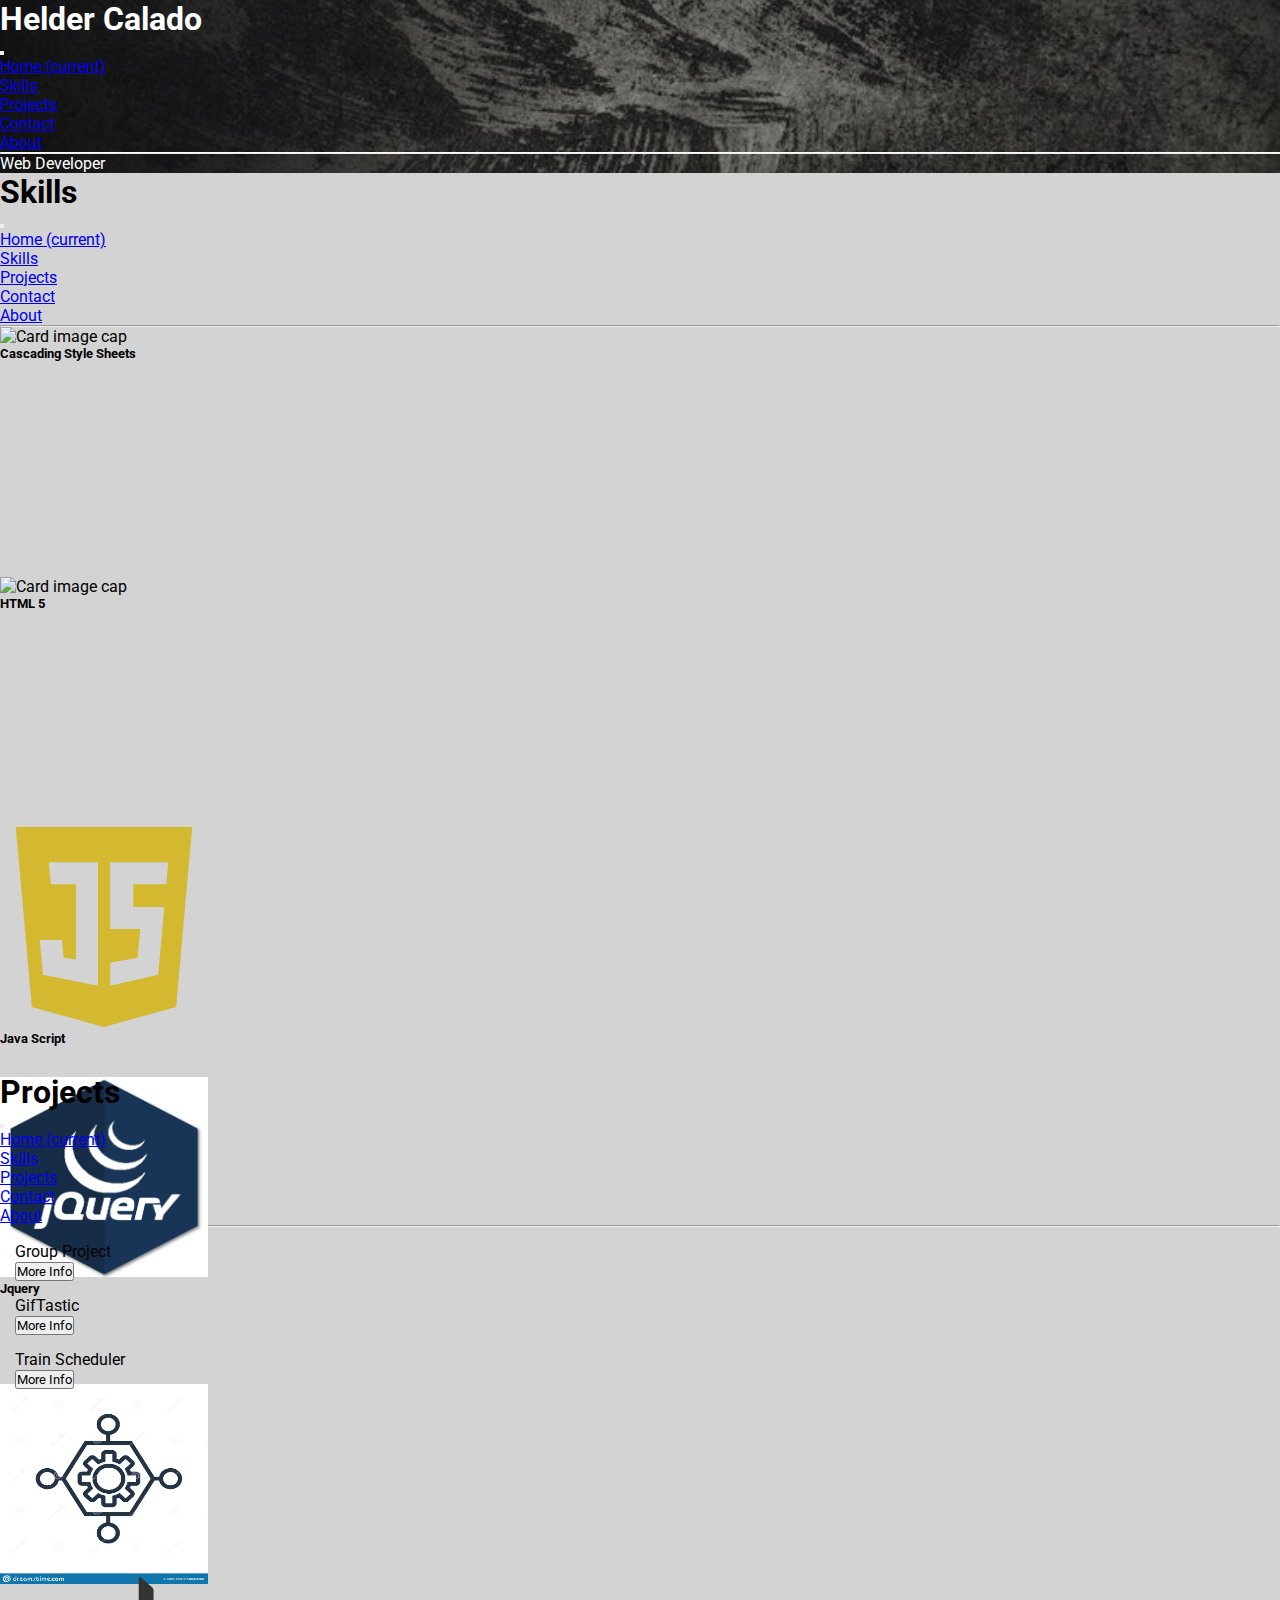
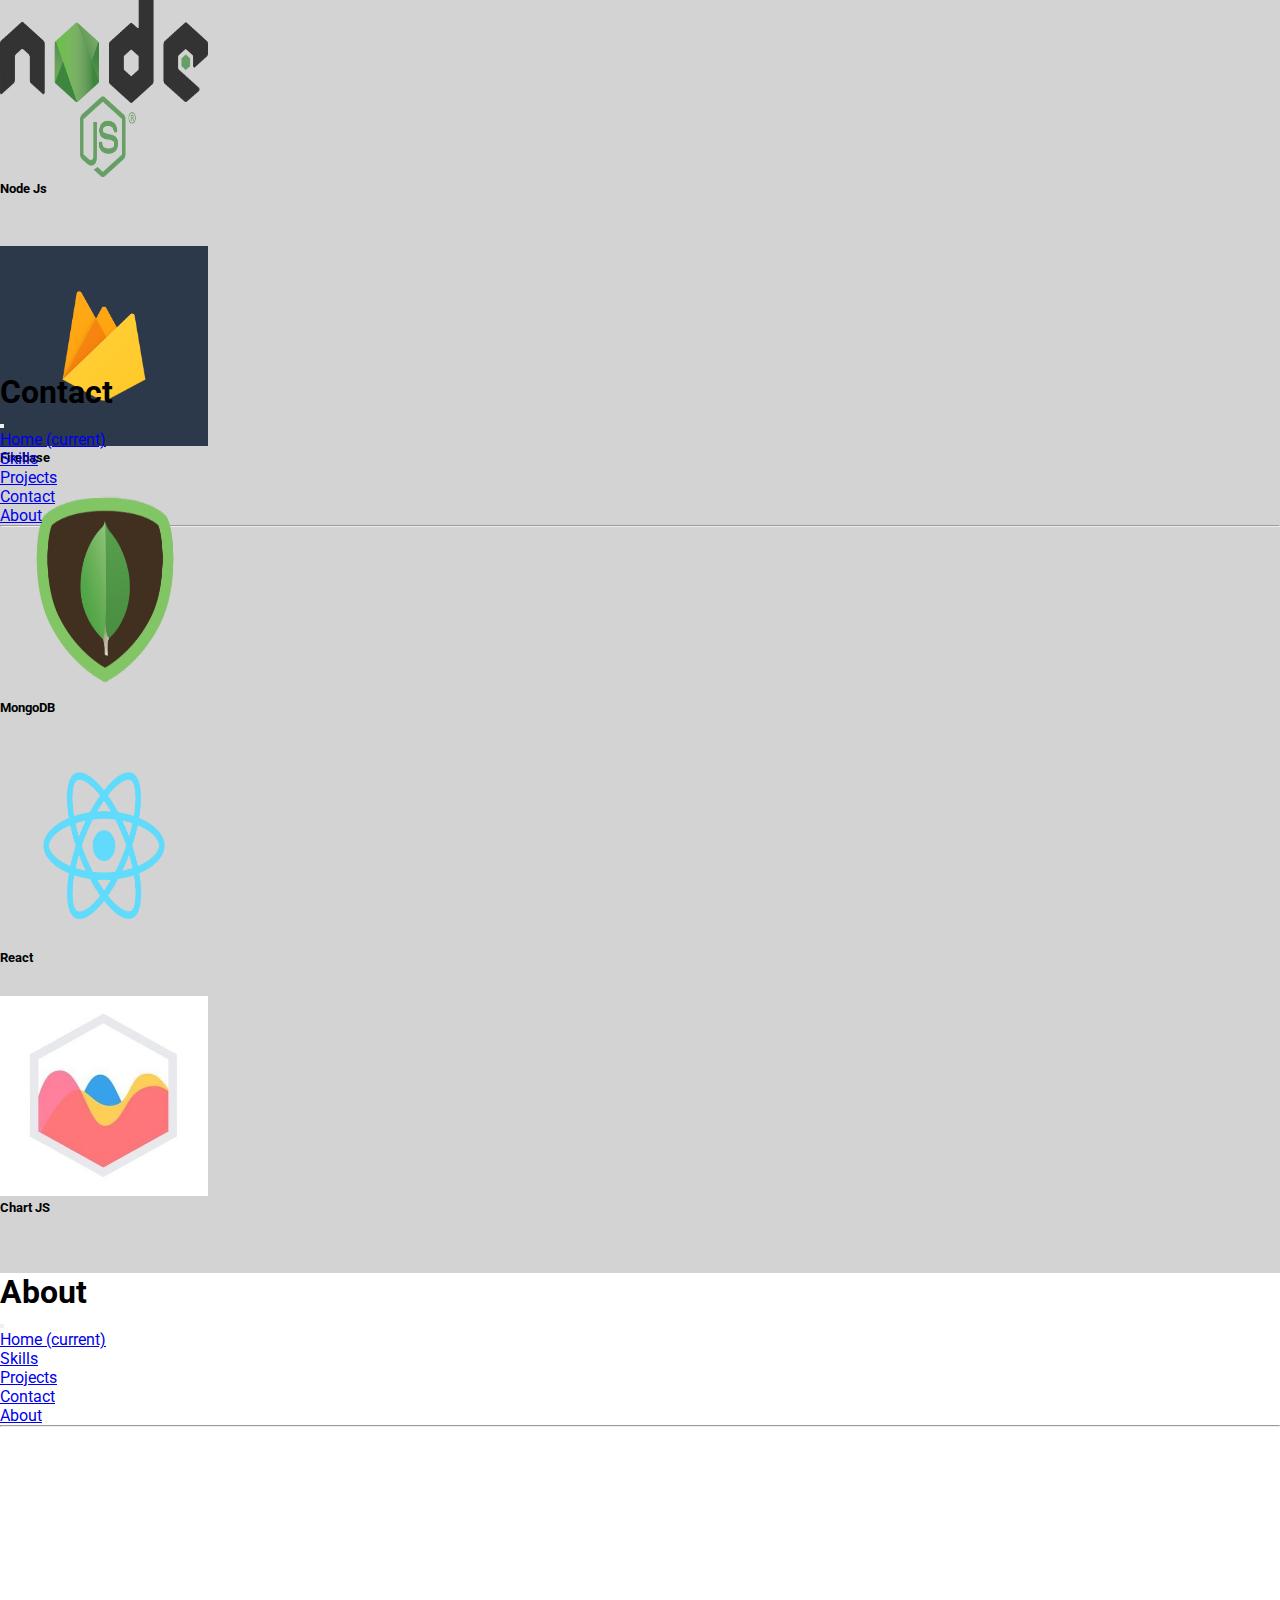
==== index.html @ 22f16038 "added the code and files" ====
<!DOCTYPE html>
<html lang="en">

<head>
    <meta charset="UTF-8">
    <meta name="viewport" content="width=device-width, initial-scale=1.0">
    <meta http-equiv="X-UA-Compatible" content="ie=edge">
    <link rel="stylesheet" href="https://stackpath.bootstrapcdn.com/bootstrap/4.1.3/css/bootstrap.min.css" integrity="sha384-MCw98/SFnGE8fJT3GXwEOngsV7Zt27NXFoaoApmYm81iuXoPkFOJwJ8ERdknLPMO"
        crossorigin="anonymous">
        <script
        src="https://code.jquery.com/jquery-3.3.1.js"
        integrity="sha256-2Kok7MbOyxpgUVvAk/HJ2jigOSYS2auK4Pfzbm7uH60="
        crossorigin="anonymous"></script>
    <script src="https://cdnjs.cloudflare.com/ajax/libs/popper.js/1.14.3/umd/popper.min.js" integrity="sha384-ZMP7rVo3mIykV+2+9J3UJ46jBk0WLaUAdn689aCwoqbBJiSnjAK/l8WvCWPIPm49"
        crossorigin="anonymous"></script>
    <script src="https://stackpath.bootstrapcdn.com/bootstrap/4.1.3/js/bootstrap.min.js" integrity="sha384-ChfqqxuZUCnJSK3+MXmPNIyE6ZbWh2IMqE241rYiqJxyMiZ6OW/JmZQ5stwEULTy"
        crossorigin="anonymous"></script>
    <link rel="stylesheet" href="https://use.fontawesome.com/releases/v5.5.0/css/all.css" integrity="sha384-B4dIYHKNBt8Bc12p+WXckhzcICo0wtJAoU8YZTY5qE0Id1GSseTk6S+L3BlXeVIU"
        crossorigin="anonymous">
    <link rel="stylesheet" href="./assets/style/style.css">
    <link rel="stylesheet" href="./assets/style/train.css">
    <script src="./assets/script/flip.js"></script>
    <script src="./assets/script/jQuery.WCircleMenu.js"></script>

    <title>Portfolio</title>
</head>

<body>
    <div class="container-fluid">
        <div class="page" id="main">
            <div class="jumbotron-fluid">
                <div class="row">

                    <div class="col-md-6 ">
                        <h1 class="">Helder Calado</h1>
                    </div>
                    <div class="col-md-6">
                        <nav class="navbar-fluid navbar-expand-lg navbar-dark bg-transparent">

                            <button class="navbar-toggler" type="button" data-toggle="collapse" data-target="#navbarSupportedContent"
                                aria-controls="navbarSupportedContent" aria-expanded="false" aria-label="Toggle navigation">
                                <span class="navbar-toggler-icon"></span>
                            </button>

                            <div class="collapse navbar-collapse" id="navbarSupportedContent">
                                <ul class="navbar-nav ml-auto">
                                    <li class="nav-item active">
                                        <a class="nav-link" href="#">Home <span class="sr-only">(current)</span></a>
                                    </li>
                                    <li class="nav-item">
                                        <a class="nav-link" href="#skills">Skills</a>
                                    </li>

                                    <li class="nav-item">
                                        <a class="nav-link " href="#projects">Projects</a>
                                    </li>
                                    <li class="nav-item">
                                        <a class="nav-link " href="#contact">Contact</a>
                                    </li>
                                    <li class="nav-item">
                                        <a class="nav-link " href="#about">About</a>
                                    </li>
                                </ul>

                            </div>
                        </nav>
                    </div>
                </div>
                <hr class="my-2">
                <div class="row">
                    <div class="col-md-12">
                        <p class="lead">Web Developer</p>
                    </div>

                </div>

            </div>
        </div>
        <div class="page" id="skills">

            <div class="row bg-secondary">
                <div class="col-md-6">
                    <h1 class="text-white">Skills</h1>

                </div>
                <div class="col-md-6">

                    <nav class="navbar navbar-expand-lg navbar-dark bg-transparent">

                        <button class="navbar-toggler" type="button" data-toggle="collapse" data-target="#navbarSupportedContent"
                            aria-controls="navbarSupportedContent" aria-expanded="false" aria-label="Toggle navigation">
                            <span class="navbar-toggler-icon"></span>
                        </button>

                        <div class="collapse navbar-collapse" id="navbarSupportedContent">
                            <ul class="navbar-nav ml-auto">
                                <li class="nav-item ">
                                    <a class="nav-link" href="#">Home <span class="sr-only">(current)</span></a>
                                </li>
                                <li class="nav-item">
                                    <a class="nav-link active" href="#skills">Skills</a>
                                </li>

                                <li class="nav-item">
                                    <a class="nav-link " href="#projects">Projects</a>
                                </li>
                                <li class="nav-item">
                                    <a class="nav-link " href="#contact">Contact</a>
                                </li>
                                <li class="nav-item">
                                    <a class="nav-link" href="#about">About</a>
                                </li>
                            </ul>

                        </div>
                    </nav>

                </div>

            </div>
            <hr class="my-2">

            <div class="row justify-content-center">
                <div class="col-md-2">
                    <div class="card card_skills">
                        <img class="card-img-top" src="https://upload.wikimedia.org/wikipedia/commons/d/d5/CSS3_logo_and_wordmark.svg"
                            alt="Card image cap">
                        <div class="card-body">
                            <h5 class="card-title">Cascading Style Sheets</h5>

                        </div>
                    </div>
                </div>
                <div class="col-md-2">
                    <div class="card  card_skills">
                        <img class="card-img-top" src="https://dhirajkumarsingh.files.wordpress.com/2012/05/css3-html5-logo.png"
                            alt="Card image cap">
                        <div class="card-body">
                            <h5 class="card-title">HTML 5</h5>

                        </div>
                    </div>
                </div>
                <div class="col-md-2">
                    <div class="card card_skills">
                        <img class="card-img-top" src="./assets/img/jslogo.svg" alt="Card image cap">
                        <div class="card-body">
                            <h5 class="card-title">Java Script</h5>

                        </div>
                    </div>
                </div>
                <div class="col-md-2">
                    <div class="card card_skills">
                        <img class="card-img-top" src="./assets/img/jquery-logo.png" alt="Card image cap">
                        <div class="card-body">
                            <h5 class="card-title">Jquery</h5>

                        </div>
                    </div>
                </div>
                <div class="col-md-2">
                    <div class="card card_skills">
                        
                        <div class="card-body">
                            <br>
                            <br>
                            <br>
                                <div id="menu_icon">
                                
                                          <div class="wcircle-icon">
                                        
                                            <div > <img class="card-img-top" src="./assets/img/skills.jpg" alt="" srcset=""> </div>
                                        
                                          </div>
                                        
                                          <div class="wcircle-menu" style="display:none;">
                                        
                                            <div class="wcircle-menu-item"> <img class="card-img-top" src="./assets/img/nodejslogo.png" alt="Card image cap"></div>
                                    
                                            <div class="wcircle-menu-item"><img class="card-img-top" src="./assets/img/firebaselogo.png" alt="Card image cap"></div>
                                        
                                            <div class="wcircle-menu-item"> <img class="card-img-top" src="./assets/img/mongodb-logo.png" alt="Card image cap"> </div>
                                        
                                            <div class="wcircle-menu-item"><img class="card-img-top" src="./assets/img/react logo.png" alt="Card image cap"></div>
                                        
                                            <div class="wcircle-menu-item"> <img class="card-img-top" src="./assets/img/chart-js.jpg" alt="Card image cap"> </div>
                                            
                                            <div class="wcircle-menu-item"> <img class="card-img-top" src="./assets/img/Bootstrap-Logo.png" alt="Card image cap"> </div>
                                        
                                            <div class="wcircle-menu-item"> <img class="card-img-top" src="./assets/img/jslogo.svg" alt="Card image cap"> </div>
                                        
                                            <div class="wcircle-menu-item"> <img class="card-img-top" src="./assets/img/css3-html5-logo.png" alt="Card image cap"> </div>
                                        
                                            <div class="wcircle-menu-item"> <img class="card-img-top" src="./assets/img/CSS3_logo_and_wordmark.svg" alt="Card image cap"> </div>
                                          
                                            <div class="wcircle-menu-item"> <img class="card-img-top" src="./assets/img/GitHub-Mark-Light-64px.png" alt="Card image cap"> </div>
                                         
                                        </div>
                                        
                                        </div>
                                        
                            <!-- //<div class="card-img-top-bootstrap"> -->
                                <!-- <img class="card-img-top-bootstrap" src="./assets/img/Bootstrap-Logo.png" alt="" srcset=""> -->
                            <!-- </div> -->

                        </div>
                    </div>
                </div>
                <div class="col-md-2">
                    <div class="card card_skills">
                        <img class="card-img-top" src="./assets/img/nodejslogo.png" alt="Card image cap">
                        <div class="card-body">
                            <h5 class="card-title">Node Js</h5>

                        </div>
                    </div>
                </div>
            </div>
            <br>
            <div class="row justify-content-center">
                <div class="col-md-2">
                    <div class="card card_skills">
                        <img class="card-img-top" src="./assets/img/firebaselogo.png" alt="Card image cap">
                        <div class="card-body">
                            <h5 class="card-title">Firebase</h5>

                        </div>
                    </div>
                </div>
                <div class="col-md-2">
                    <div class="card  card_skills">
                        <img class="card-img-top" src="./assets/img/mongodb-logo.png" alt="Card image cap">
                        <div class="card-body">
                            <h5 class="card-title">MongoDB</h5>

                        </div>
                    </div>
                </div>
                <div class="col-md-2">
                    <div class="card card_skills">
                        <img class="card-img-top" src="./assets/img/react logo.png" alt="Card image cap">
                        <div class="card-body">
                            <h5 class="card-title">React</h5>

                        </div>
                    </div>
                </div>
                <div class="col-md-2">
                    <div class="card card_skills">
                        <img class="card-img-top" src="./assets/img/chart-js.jpg" alt="Card image cap">
                        <div class="card-body">
                            <h5 class="card-title">Chart JS</h5>

                        </div>
                    </div>
                </div>
                
            </div>
        </div>

        <div class="page" id="projects">

            <div class="row bg-secondary">
                <div class="col-md-6">
                    <h1 class="text-white">Projects</h1>

                </div>
                <div class="col-md-6">

                    <nav class="navbar navbar-expand-lg navbar-dark bg-transparent">

                        <button class="navbar-toggler" type="button" data-toggle="collapse" data-target="#navbarSupportedContent"
                            aria-controls="navbarSupportedContent" aria-expanded="false" aria-label="Toggle navigation">
                            <span class="navbar-toggler-icon"></span>
                        </button>

                        <div class="collapse navbar-collapse" id="navbarSupportedContent">
                            <ul class="navbar-nav ml-auto">
                                <li class="nav-item ">
                                    <a class="nav-link" href="#">Home <span class="sr-only">(current)</span></a>
                                </li>
                                <li class="nav-item">
                                    <a class="nav-link" href="#skills">Skills</a>
                                </li>

                                <li class="nav-item">
                                    <a class="nav-link active" href="#projects">Projects</a>
                                </li>
                                <li class="nav-item">
                                    <a class="nav-link " href="#contact">Contact</a>
                                </li>
                                <li class="nav-item">
                                    <a class="nav-link" href="#about">About</a>
                                </li>
                            </ul>

                        </div>
                    </nav>

                </div>

            </div>
            <hr class="my-2">
            <div class="row">
                <div class="col-md-6">
                    <div class="row">
                        <div class="col-md-12">
                            <ul class="project_list">
                                <li>
                                    <div class="row">
                                        <div class="col-md-6">
                                            Group Project
                                        </div>
                                        <div class="col-md-6">
                                            <button type="button" class="btn btn-dark mybtn" data-return="groupprojectcomments">More Info</button>
                                        </div>
                                    </div>
                                </li>
                                <li>
                                    <div class="row">
                                        <div class="col-md-6">
                                            GifTastic
                                        </div>
                                        <div class="col-md-6">
                                            <button type="button" class="btn btn-dark mybtn" data-return="giftasticprojectcomments">More Info</button>
                                        </div>
                                    </div>
                                </li>
                                <li>
                                    <div class="row">
                                        <div class="col-md-6">
                                            Train Scheduler
                                        </div>
                                        <div class="col-md-6">
                                            <button type="button" class="btn btn-dark mybtn" data-return="trainprojectcomments">More Info</button>
                                        </div>
                                    </div>
                                </li>

                            </ul>
                        </div>
                    </div>
                </div>
                <div class="col-md-6">
<div class="comments_box" id="groupprojectcomments">
    <div class="row">
        <div class="col-md-12">
            <div class="row">
                <div class="cold-md-4">
                        <h3 class="topic">Group Project</h3>
                </div>
                <div class="col-md-8">
                        <a href="https://heldercalado.github.io/class-project-1/"  class="btn btn-dark text-white btn_comment">Live Demo</a>
                        <a href="https://github.com/heldercalado/class-project-1" class="btn btn-dark text-white btn_comment">Git Repo</a>
                        <a href="https://heldercalado.github.io/class-project-1/statistics.html" class="btn btn-dark text-white btn_comment">Page Analitics</a>
                </div>
            </div>
            
            <hr class="my-2" style="border-top: 1px solid black;">
            <p>For this Project we've came up with the idea of an app that would help people travelling to another city
                find a few things that are not immediatly easy to find without knpowing someone local to that place.
            </p>
            <p>The information we wanted to add to the app:</p>
            
                <h5><strong>Pictures of the City:</strong> </h5>
                <p>For this section we've used the google api (places + geocode) , in order to find the city name , 
                    latitude and longitude so we could that information to trigger the other apis used in the project
                </p>
                <p>Once we've managed to find this information , we've used the top 10 found pictures from google places to
                    populate a Bootstrap carousel component with the pictures.
                </p>
                <h5><strong>Events:</strong> </h5>
                <p>For this section we've used the Eventbrite api with the response information returned from google geocode (Latitude , longitude)
                </p>
                <p>This function also takes a ElementId argument that will serve as target for us to parse all the relevant
                    information to that section. (used jquery to handle the parsing)
                </p>
                <p>Afte all the information is parsed , at the end of each event we then created two buttons 
                    one that will take the user to the respective eventbrite main page , and other that will take the user to google maps to get directions on 
                how to get there</p>
                <h5><strong>Restaurants:</strong> </h5>
                <p>For this section we've used the Zomato api with the response information returned from google geocode (Latitude , longitude)
                </p>
                <p>This function also takes a ElementId argument that will serve as target for us to parse all the relevant
                    information to that section. (used jquery to handle the parsing)
                </p>
                <p>After all the information is parsed , at the end of each restaurant we then created two buttons 
                    one that will take the user to the respective Zomato main page , and other that will take the user to google maps to get directions on 
                how to get there</p>
                <h5><strong>National Parks:</strong> </h5>
                <p>For this section we've used the NPS api with the response information returned from google geocode (city , state)
                </p>
                <p>This function also takes a ElementId argument that will serve as target for us to parse all the relevant
                    information to that section. (used jquery to handle the parsing)
                </p>
                <ul>
                    <li>Technologies used:</li>
                    <li>Firebase</li>
                    <li>Jquery</li>
                    <li>Bootstrap</li>
                    <li>Api calls</li>
                    <li>JavaScript</li>
                    <li>GraphJs  used in the <a href="https://heldercalado.github.io/class-project-1/statistics.html">statistic</a> page for the group project</li>
                    
                </ul>
            
        </div>
    </div>
</div>
<div class="comments_box" id="giftasticprojectcomments">
        <div class="row">
            <div class="col-md-12">
                <div class="row">
                    <div class="cold-md-4">
                            <h3 class="topic">Giftastic Project</h3>
                    </div>
                    <div class="col-md-8">
                            <a href="https://heldercalado.github.io/GifTastic/"  class="btn btn-dark text-white btn_comment">Live Demo</a>
                            <a href="https://github.com/heldercalado/GifTastic" class="btn btn-dark text-white btn_comment">Git Repo</a>
                            
                    </div>
                </div>
                
                <hr class="my-2" style="border-top: 1px solid black;">
                <p>Objective:</p>
                <p>To make use of the Giphy API and parse the results in the page</p>
                <p>Technoligies used:</p>
                
                <ul>
                    <li>Jquery</li>
                    <li>API Calls</li>
                    <li>Bootstrap</li>
                </ul>
            </div>
        </div>
    </div>
    <div class="comments_box" id="trainprojectcomments">
        <div class="row">
            <div class="col-md-12">
                <div class="row">
                    <div class="cold-md-4">
                            <h3 class="topic">Train Scheduler</h3>
                    </div>
                    <div class="col-md-8">
                            <a href="https://heldercalado.github.io/Train-Scheduler/"  class="btn btn-dark text-white btn_comment">Live Demo</a>
                            <a href="https://github.com/heldercalado/Train-Scheduler" class="btn btn-dark text-white btn_comment">Git Repo</a>
                            <a href="https://heldercalado.github.io/Train-Scheduler/livescheduleboard.html" class="btn btn-dark text-white btn_comment">Live Train Table</a>
                            
                    </div>
                </div>
                
                <hr class="my-2" style="border-top: 1px solid black;">
                
                
                <p>Objective:</p>
                <p>Use Firebase to store information and retrive it , displaying in a table for the user.</p>
                
                <p id="trainrow"></p>
                
                
                <p>Technoligies used:</p>

                
                <ul>
                    <li>Input from Forms</li>
                    <li>Firebase</li>
                    <li>Bootstrap</li>
                    <li>JS Classes</li>

                </ul>
            </div>
        </div>
    </div>
                </div>
            </div>
        </div>
        <div class="page" id="contact">

            <div class="row bg-secondary">
                <div class="col-md-6">
                    <h1 class="text-white">Contact</h1>

                </div>
                <div class="col-md-6">

                    <nav class="navbar navbar-expand-lg navbar-dark bg-transparent">

                        <button class="navbar-toggler" type="button" data-toggle="collapse" data-target="#navbarSupportedContent"
                            aria-controls="navbarSupportedContent" aria-expanded="false" aria-label="Toggle navigation">
                            <span class="navbar-toggler-icon"></span>
                        </button>

                        <div class="collapse navbar-collapse" id="navbarSupportedContent">
                            <ul class="navbar-nav ml-auto">
                                <li class="nav-item ">
                                    <a class="nav-link" href="#">Home <span class="sr-only">(current)</span></a>
                                </li>
                                <li class="nav-item">
                                    <a class="nav-link" href="#skills">Skills</a>
                                </li>

                                <li class="nav-item">
                                    <a class="nav-link " href="#projects">Projects</a>
                                </li>
                                <li class="nav-item">
                                    <a class="nav-link active" href="#contact">Contact</a>
                                </li>
                                <li class="nav-item">
                                    <a class="nav-link " href="#about">About</a>
                                </li>
                            </ul>

                        </div>
                    </nav>

                </div>

            </div>
            <hr class="my-2">
        </div>
        <div class="page" id="about">

            <div class="row bg-secondary">
                <div class="col-md-6">
                    <h1 class="text-white">About</h1>

                </div>
                <div class="col-md-6">

                    <nav class="navbar navbar-expand-lg navbar-dark bg-transparent">

                        <button class="navbar-toggler" type="button" data-toggle="collapse" data-target="#navbarSupportedContent"
                            aria-controls="navbarSupportedContent" aria-expanded="false" aria-label="Toggle navigation">
                            <span class="navbar-toggler-icon"></span>
                        </button>

                        <div class="collapse navbar-collapse" id="navbarSupportedContent">
                            <ul class="navbar-nav ml-auto">
                                <li class="nav-item ">
                                    <a class="nav-link" href="#">Home <span class="sr-only">(current)</span></a>
                                </li>
                                <li class="nav-item">
                                    <a class="nav-link" href="#skills">Skills</a>
                                </li>

                                <li class="nav-item">
                                    <a class="nav-link " href="#projects">Projects</a>
                                </li>
                                <li class="nav-item">
                                    <a class="nav-link " href="#contact">Contact</a>
                                </li>
                                <li class="nav-item">
                                    <a class="nav-link active" href="#about">About</a>
                                </li>
                            </ul>

                        </div>
                    </nav>

                </div>

            </div>
            <hr class="my-2">
        </div>




    </div>


</body>
<script>
    $(document).ready(function(){
        $('#menu_icon').WCircleMenu({

width: '50px',
height: '50px',
angle_start : -Math.PI/2,
delay: 50,
distance: 100,
angle_interval: Math.PI/6,
easingFuncShow:"easeOutBack",
easingFuncHide:"easeInBack",
step:15,
openCallback:false,
closeCallback:false,
itemRotation:360,
iconRotation:180,
});



    })

$('body').on("click" , '.mybtn' , function(){

var mydiv  = $(this).data('return');
console.log(mydiv);
if (mydiv === "trainprojectcomments"){
    console.log("function called");
    doTheFlip("hello!");
    }
$("#"+mydiv).fadeToggle("slow");


})


</script>

</html>
---- assets/style/style.css ----
@import url('https://fonts.googleapis.com/css?family=Montserrat');

*{
    padding: 0px;
    margin: 0px;
    box-sizing: border-box;
    font-family: 'Montserrat', sans-serif;

}

  
.page {
    height: 100vh;
}
 
#main hr {
    
    border-top: 1px solid #f8f9fa;
}

/* linear-gradient( rgba(0,0,0,0.5), rgba(0, 0, 0, 0.5) ), */
 #main {
    color: white;
    background: url('../img/photo-1530482817083-29ae4b92ff15.jpg');
    /* background-image: url("https://images.pexels.com/photos/169573/pexels-photo-169573.jpeg?cs=srgb&dl=apple-black-and-white-black-and-white-169573.jpg&fm=jpg"); */
    background-position: center;
    background-repeat: no-repeat;
    background-size: cover;
    margin: 0px;
    height: 100%;
    width: 100vw;

} 
.btn_comment{
    margin-top: 10px;
}
.topic{
    margin-top: 10px; 
}
.container-fluid {
    padding: 0;
    margin:0;
    
}
body{
     overflow:hidden; 
}
.row{
    margin: 0;

}
#skills, #contact, #projects {
    background-color: lightgrey;
}
.my_img {
    position: relative;
    float: left;
    width: 180px;
    height: 250px;
    margin:0 25px 10px 0 ; 
}
.card-image-top-a {
    display: block;
    width: 50px;
    height: 50px;
    margin: 1em auto;
    background-size: cover;
    
    background-repeat: no-repeat;
    background-position: center center;
    -webkit-border-radius: 99em;
    -moz-border-radius: 99em;
    border-radius: 100%;
    border: 5px solid #eee;
    box-shadow: 0 3px 2px rgba(0, 0, 0, 0.3); 

}
.card-img-top {
   
    width: 100%;
    height: 200px;
   

}

.card_skills {
    width:13rem;
    height: 250px; 
}
li {
    list-style: none;
}

.project_list {
    width: 350px;
    
}
.project_list li{
  margin:15px;
    
}

.comments_box{
    border: 1px solid black;
    background-color: white;
    box-shadow: 5px 10px #888888;
    overflow: scroll;
    height: 550px;
    display: none;
}
---- assets/style/train.css ----
@import url('https://fonts.googleapis.com/css?family=Roboto');

  * {
    font-family: 'Roboto', sans-serif;
  }

  

  #one {


    font-size: 20px;
    text-align: center;

    overflow: hidden;
    background-color: black;
  }

  

  .new-link {
    
    width: 20px;
    height: 14px;
    padding: 0;
    margin: 0;
    text-align: center;
    text-transform: uppercase;
    border: none;
    margin: 0;
    overflow: hidden;


  }

  input {
    width: 20px;
    color: white;
    /* background-color: black; */
    
    text-align: center;
    text-transform: uppercase;
    border: none;
    margin: 0;

  }


  .one {
    width: 16px;
    float: left;
    font-size: 12px;
    text-align: center;
    height: 15px;
    overflow: hidden;
    margin-right: 1px;
  }

  

  .col-centered {

    margin: auto;
  }
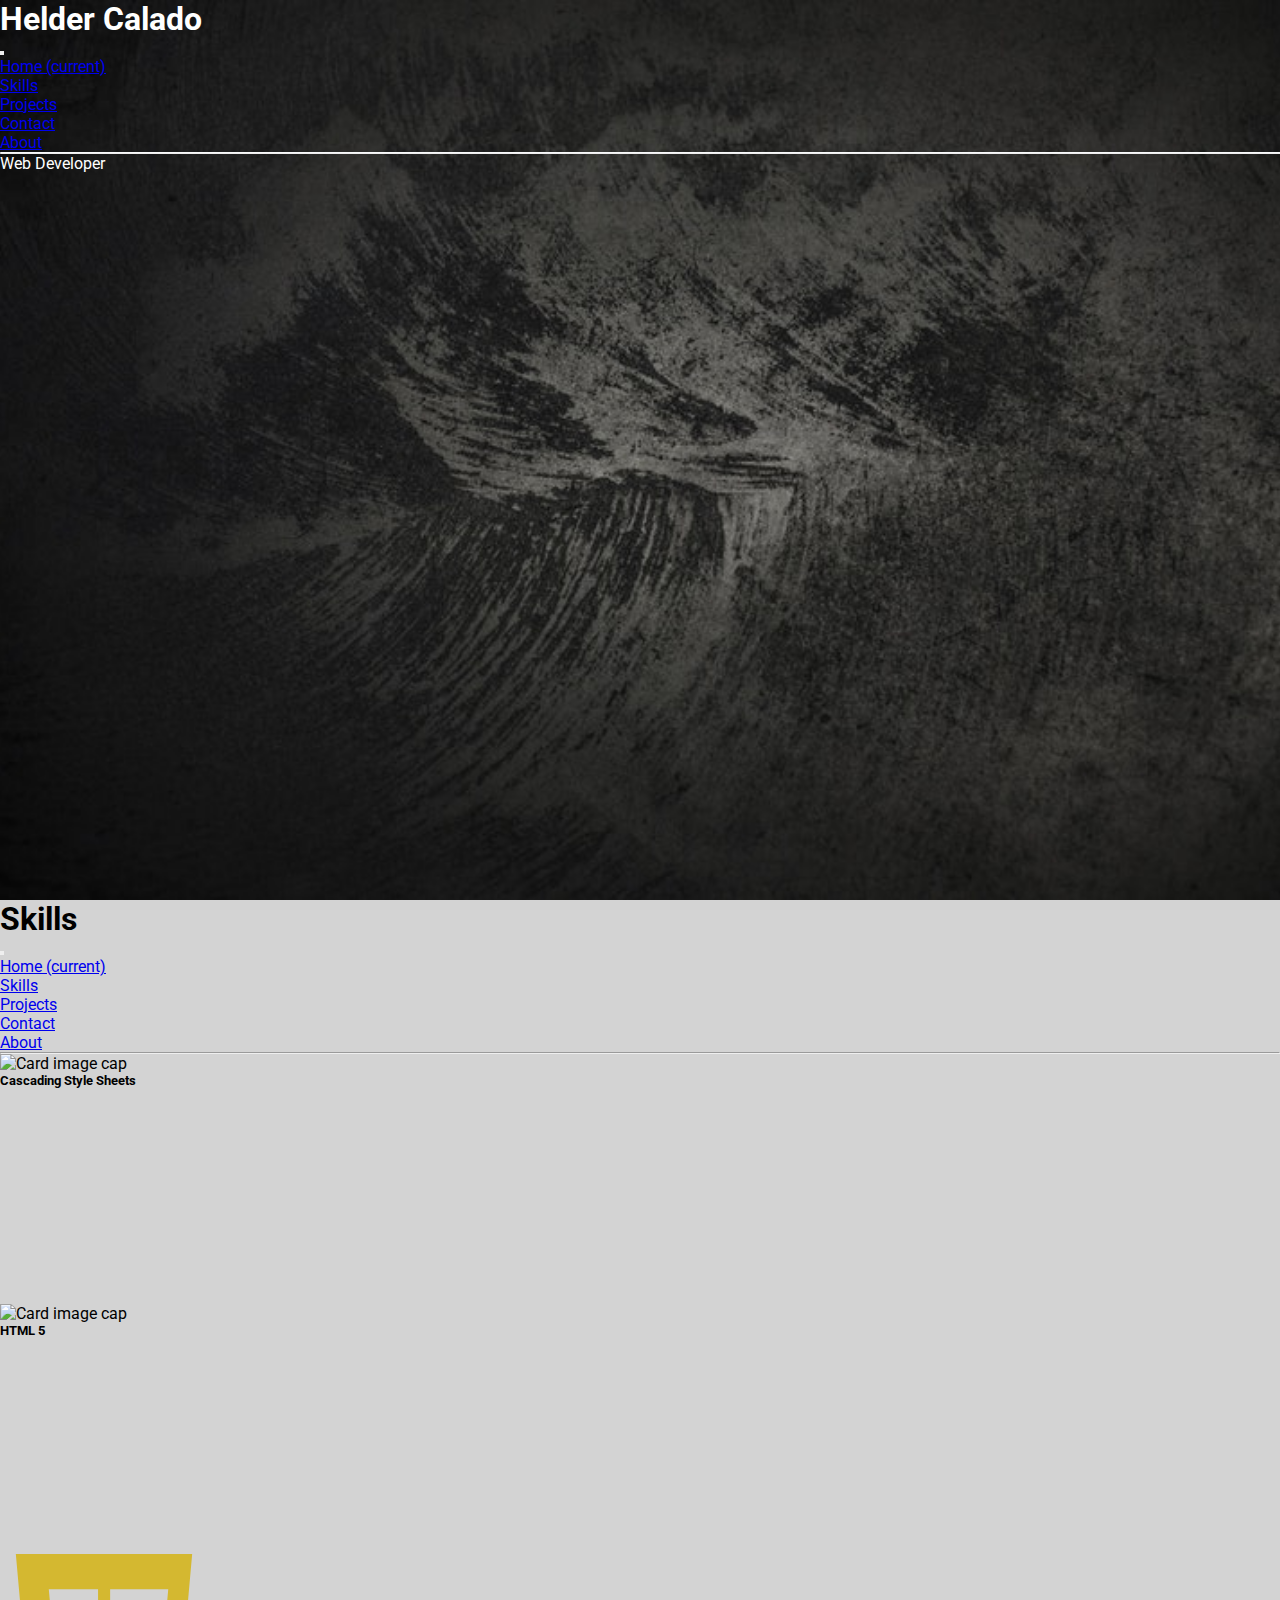
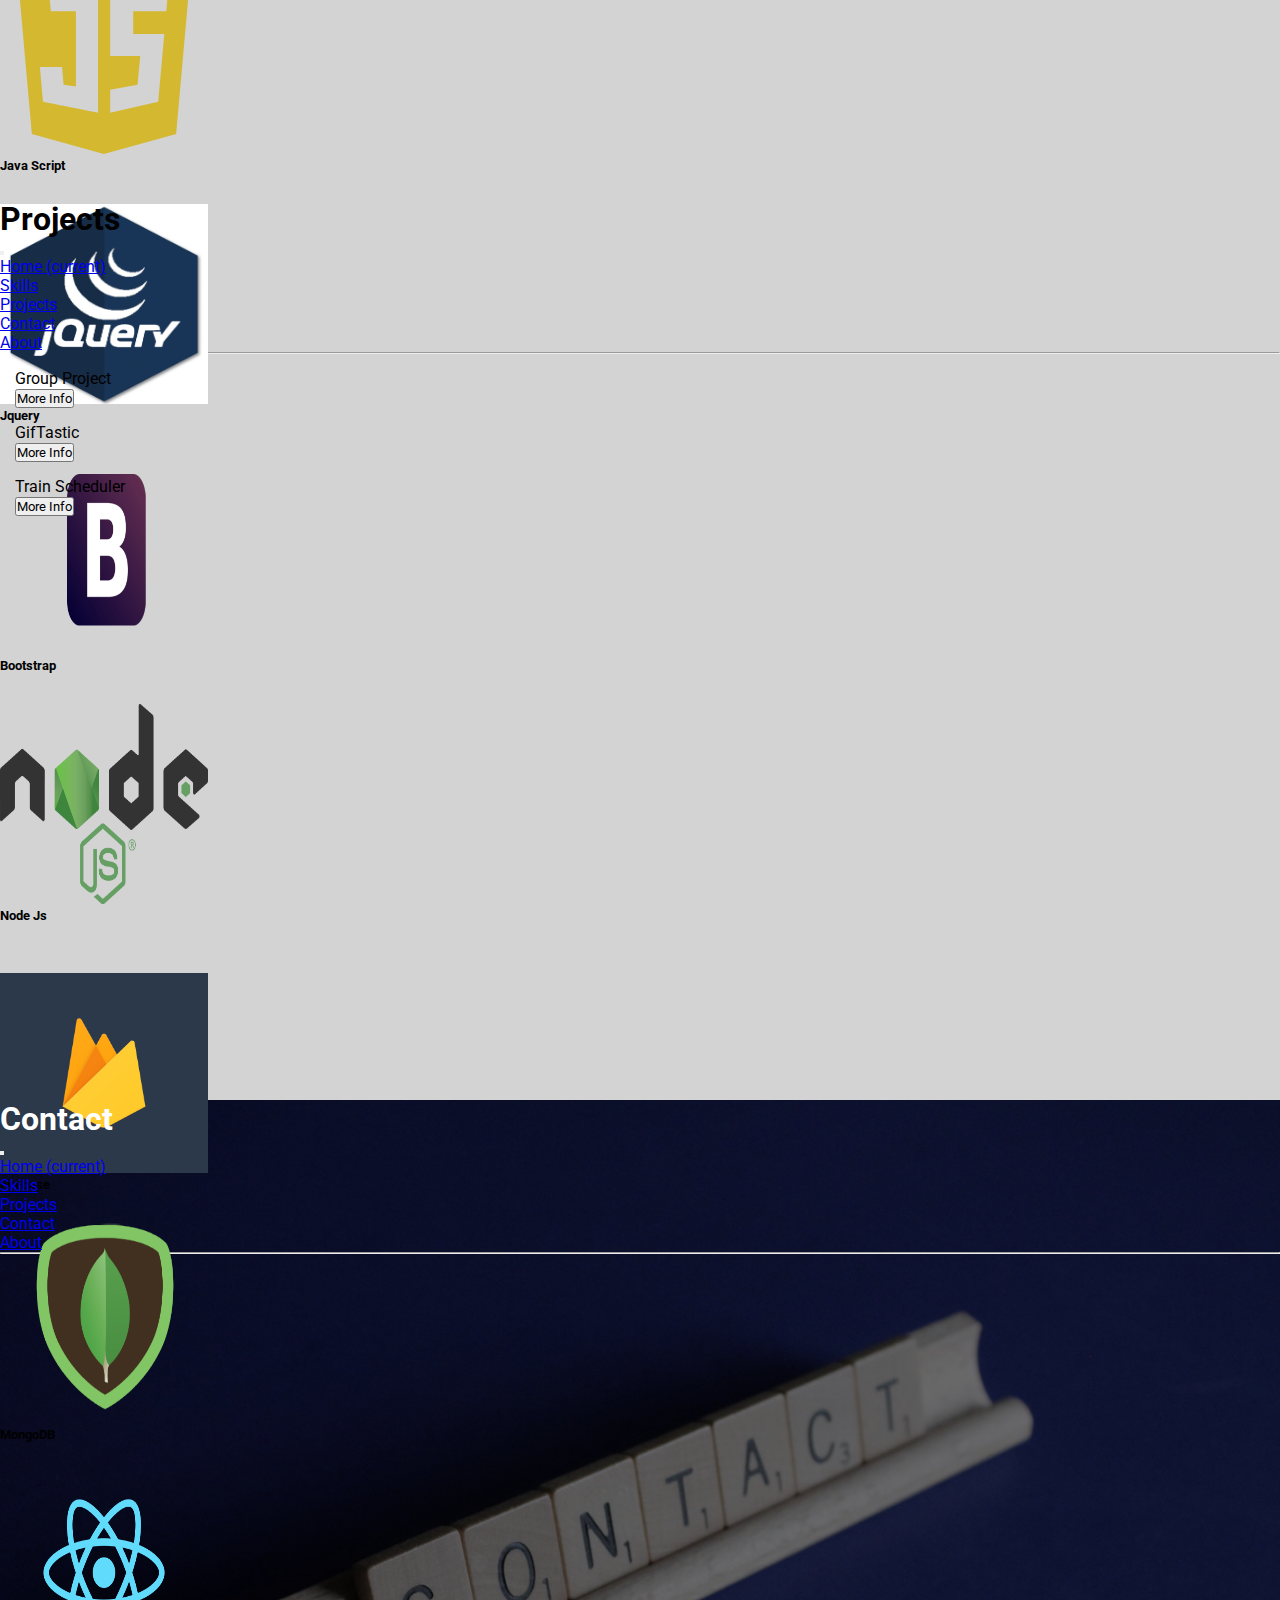
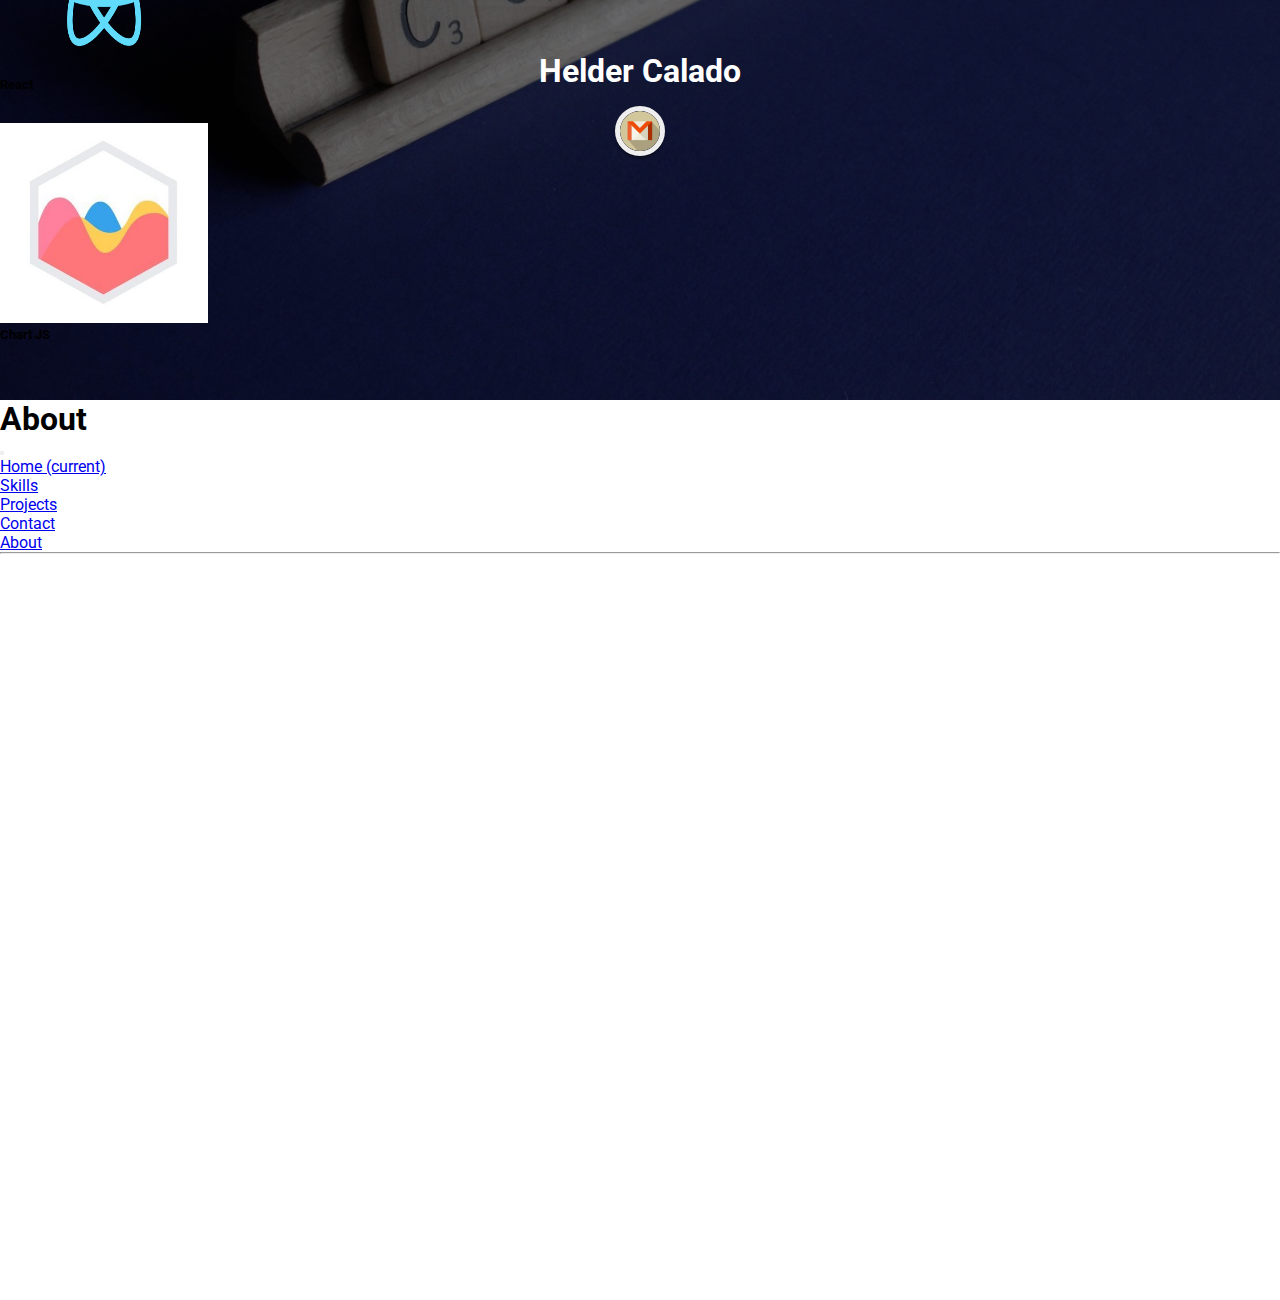
==== commit 25885e68: "finished teaking up" ====
--- a/index.html
+++ b/index.html
@@ -161,48 +161,10 @@
                 </div>
                 <div class="col-md-2">
                     <div class="card card_skills">
-                        
-                        <div class="card-body">
-                            <br>
-                            <br>
-                            <br>
-                                <div id="menu_icon">
-                                
-                                          <div class="wcircle-icon">
-                                        
-                                            <div > <img class="card-img-top" src="./assets/img/skills.jpg" alt="" srcset=""> </div>
-                                        
-                                          </div>
-                                        
-                                          <div class="wcircle-menu" style="display:none;">
-                                        
-                                            <div class="wcircle-menu-item"> <img class="card-img-top" src="./assets/img/nodejslogo.png" alt="Card image cap"></div>
-                                    
-                                            <div class="wcircle-menu-item"><img class="card-img-top" src="./assets/img/firebaselogo.png" alt="Card image cap"></div>
-                                        
-                                            <div class="wcircle-menu-item"> <img class="card-img-top" src="./assets/img/mongodb-logo.png" alt="Card image cap"> </div>
-                                        
-                                            <div class="wcircle-menu-item"><img class="card-img-top" src="./assets/img/react logo.png" alt="Card image cap"></div>
-                                        
-                                            <div class="wcircle-menu-item"> <img class="card-img-top" src="./assets/img/chart-js.jpg" alt="Card image cap"> </div>
-                                            
-                                            <div class="wcircle-menu-item"> <img class="card-img-top" src="./assets/img/Bootstrap-Logo.png" alt="Card image cap"> </div>
-                                        
-                                            <div class="wcircle-menu-item"> <img class="card-img-top" src="./assets/img/jslogo.svg" alt="Card image cap"> </div>
-                                        
-                                            <div class="wcircle-menu-item"> <img class="card-img-top" src="./assets/img/css3-html5-logo.png" alt="Card image cap"> </div>
-                                        
-                                            <div class="wcircle-menu-item"> <img class="card-img-top" src="./assets/img/CSS3_logo_and_wordmark.svg" alt="Card image cap"> </div>
-                                          
-                                            <div class="wcircle-menu-item"> <img class="card-img-top" src="./assets/img/GitHub-Mark-Light-64px.png" alt="Card image cap"> </div>
-                                         
-                                        </div>
-                                        
-                                        </div>
-                                        
-                            <!-- //<div class="card-img-top-bootstrap"> -->
-                                <!-- <img class="card-img-top-bootstrap" src="./assets/img/Bootstrap-Logo.png" alt="" srcset=""> -->
-                            <!-- </div> -->
+                        <img class="card-img-top" src="./assets/img/Bootstrap-Logo.png" alt="Card image cap">
+                        <h5 class="card-title">Bootstrap</h5>
+                        <div class="card-body">
+                           
 
                         </div>
                     </div>
@@ -451,12 +413,12 @@
                 </div>
                 
                 <hr class="my-2" style="border-top: 1px solid black;">
-                
+                <div class="row">
+                    <p id="trainrow"></p>
+                </div>
                 
                 <p>Objective:</p>
                 <p>Use Firebase to store information and retrive it , displaying in a table for the user.</p>
-                
-                <p id="trainrow"></p>
                 
                 
                 <p>Technoligies used:</p>
@@ -518,6 +480,13 @@
 
             </div>
             <hr class="my-2">
+
+            <div class="hero-text">
+               <h1>Helder Calado</h1>
+               <a href="mailto:hbcalado@gmail.com"><img class="card-image-top-a" src="./assets/img/iconfinder_gmail-email-mail-logo-circle-material_925798.png" alt="" srcset=""></a>
+                
+                 
+            </div>
         </div>
         <div class="page" id="about">
 
@@ -600,7 +569,7 @@
 console.log(mydiv);
 if (mydiv === "trainprojectcomments"){
     console.log("function called");
-    doTheFlip("hello!");
+    doTheFlip("All Aboard!!!");
     }
 $("#"+mydiv).fadeToggle("slow");
 
--- a/assets/style/style.css
+++ b/assets/style/style.css
@@ -28,7 +28,28 @@
     background-repeat: no-repeat;
     background-size: cover;
     margin: 0px;
-    height: 100%;
+    height: 100hv;
+    width: 100vw;
+
+}
+.hero-text {
+    text-align: center;
+    position: relative;
+    top: 50%;
+    left: 50%;
+    transform: translate(-50%, -50%);
+    color: white;
+}
+
+#contact {
+    color: white;
+    background:linear-gradient( rgba(0,0,0,0.5), rgba(0, 0, 0, 0.5) ), url('../img/photo-1528747045269-390fe33c19f2.jpg');
+    /* background-image: url("https://images.pexels.com/photos/169573/pexels-photo-169573.jpeg?cs=srgb&dl=apple-black-and-white-black-and-white-169573.jpg&fm=jpg"); */
+    background-position: center;
+    background-repeat: no-repeat;
+    background-size: cover;
+    margin: 0px;
+    height: 100hv;
     width: 100vw;
 
 } 
@@ -76,6 +97,9 @@
     box-shadow: 0 3px 2px rgba(0, 0, 0, 0.3); 
 
 }
+.card-image-top-a:hover{
+    border: 4px solid rgb(139, 20, 20); 
+}
 .card-img-top {
    
     width: 100%;
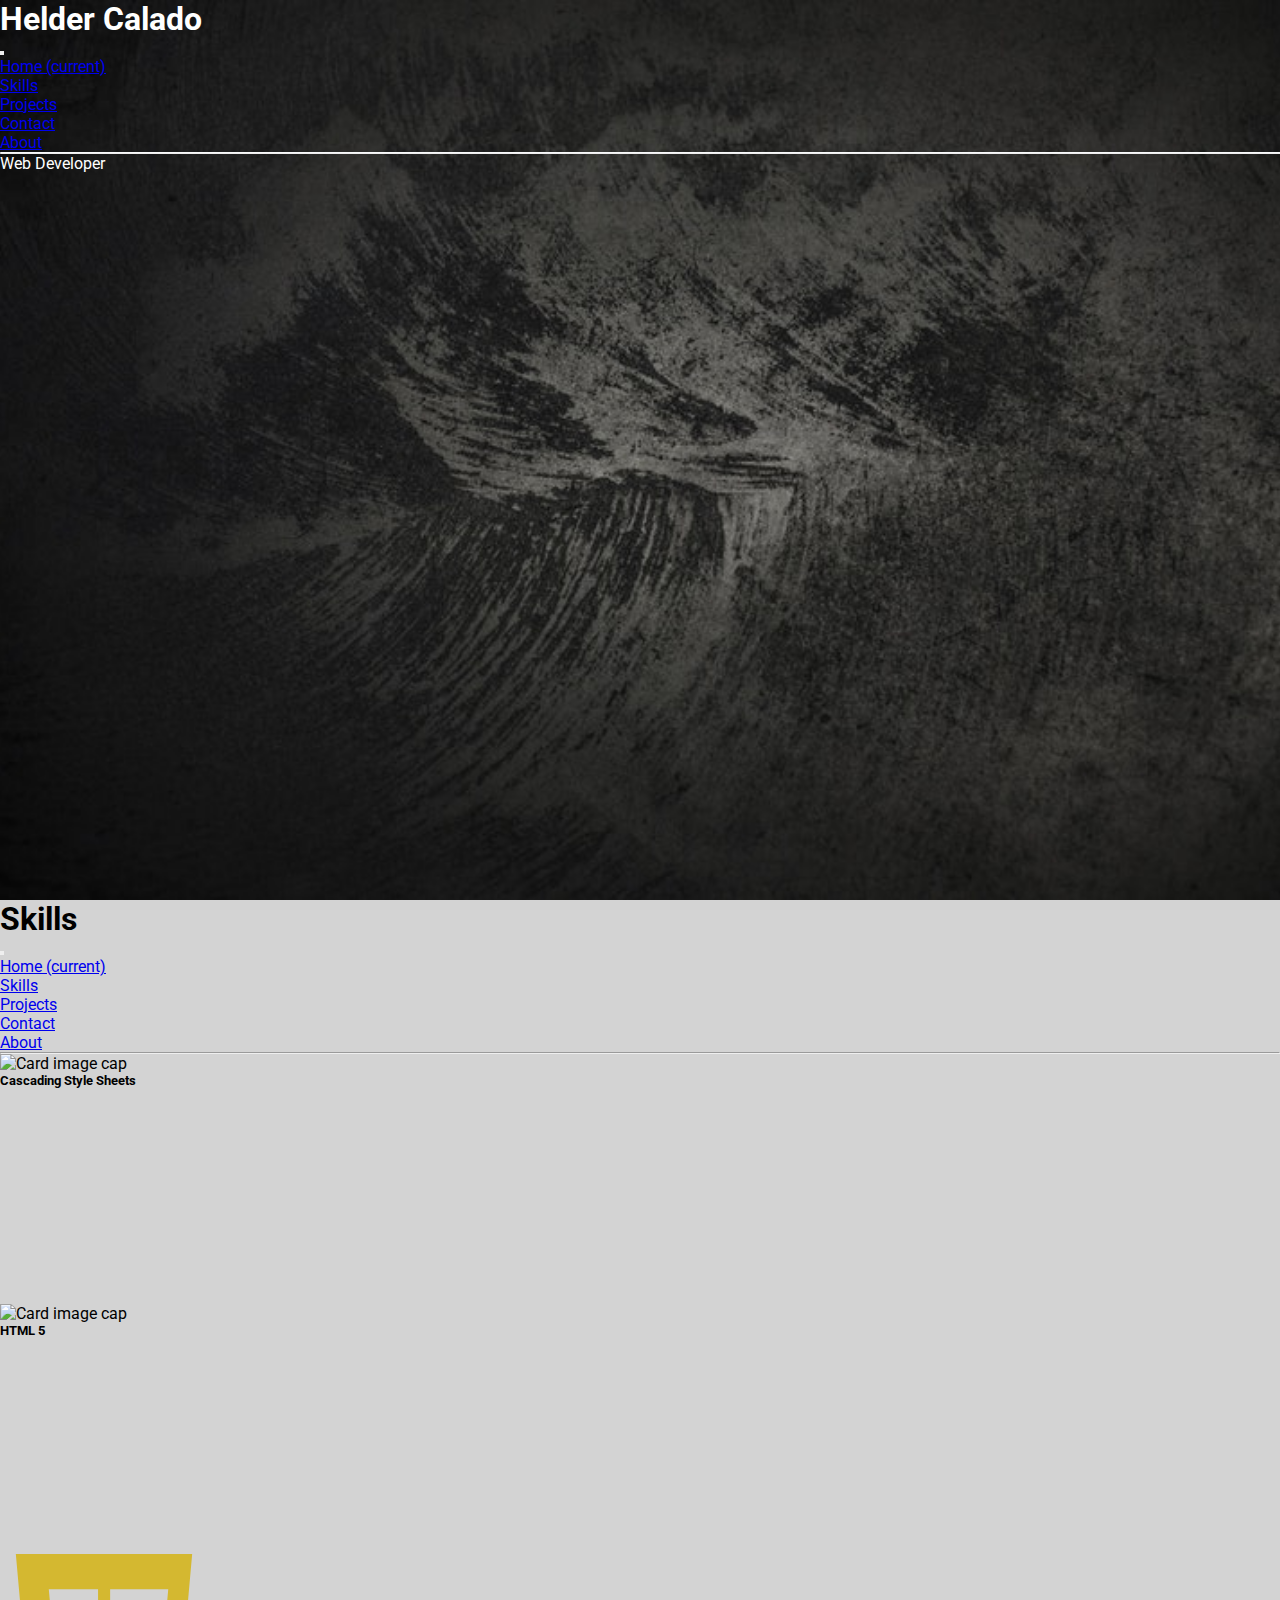
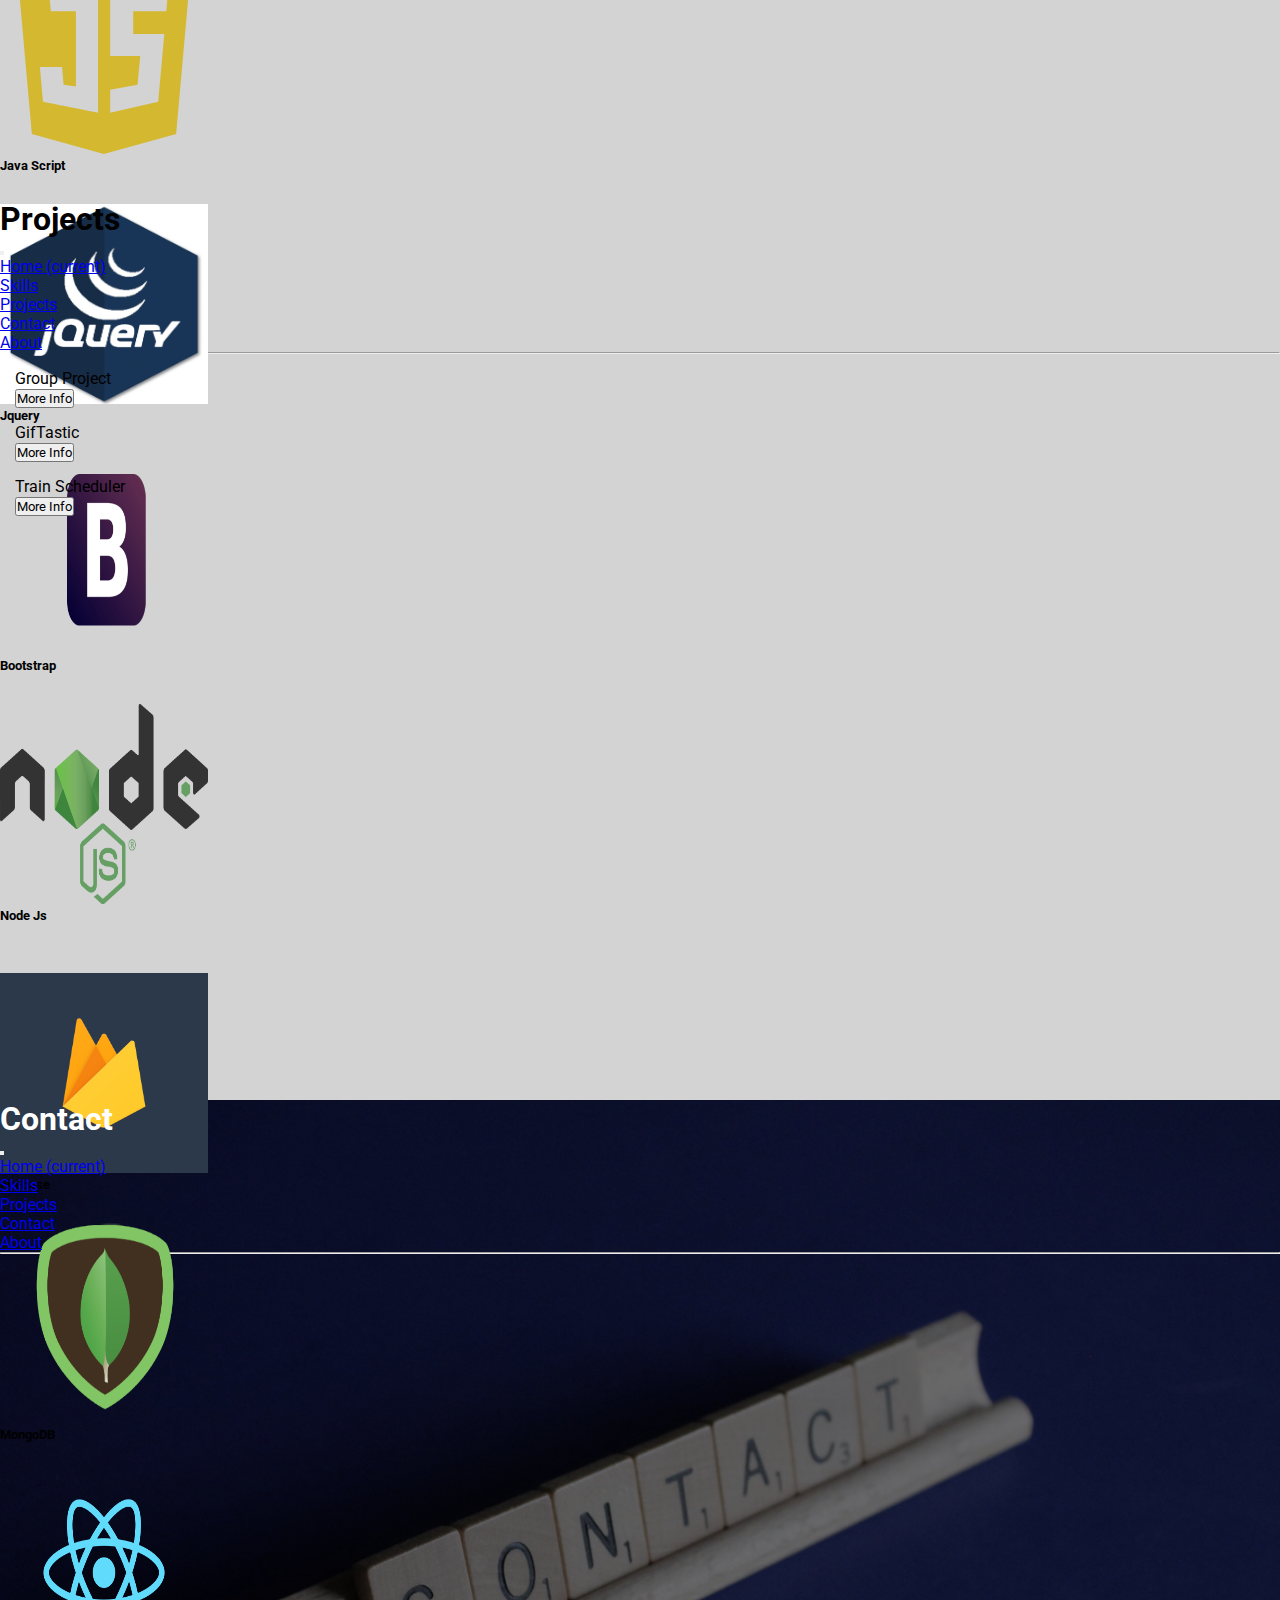
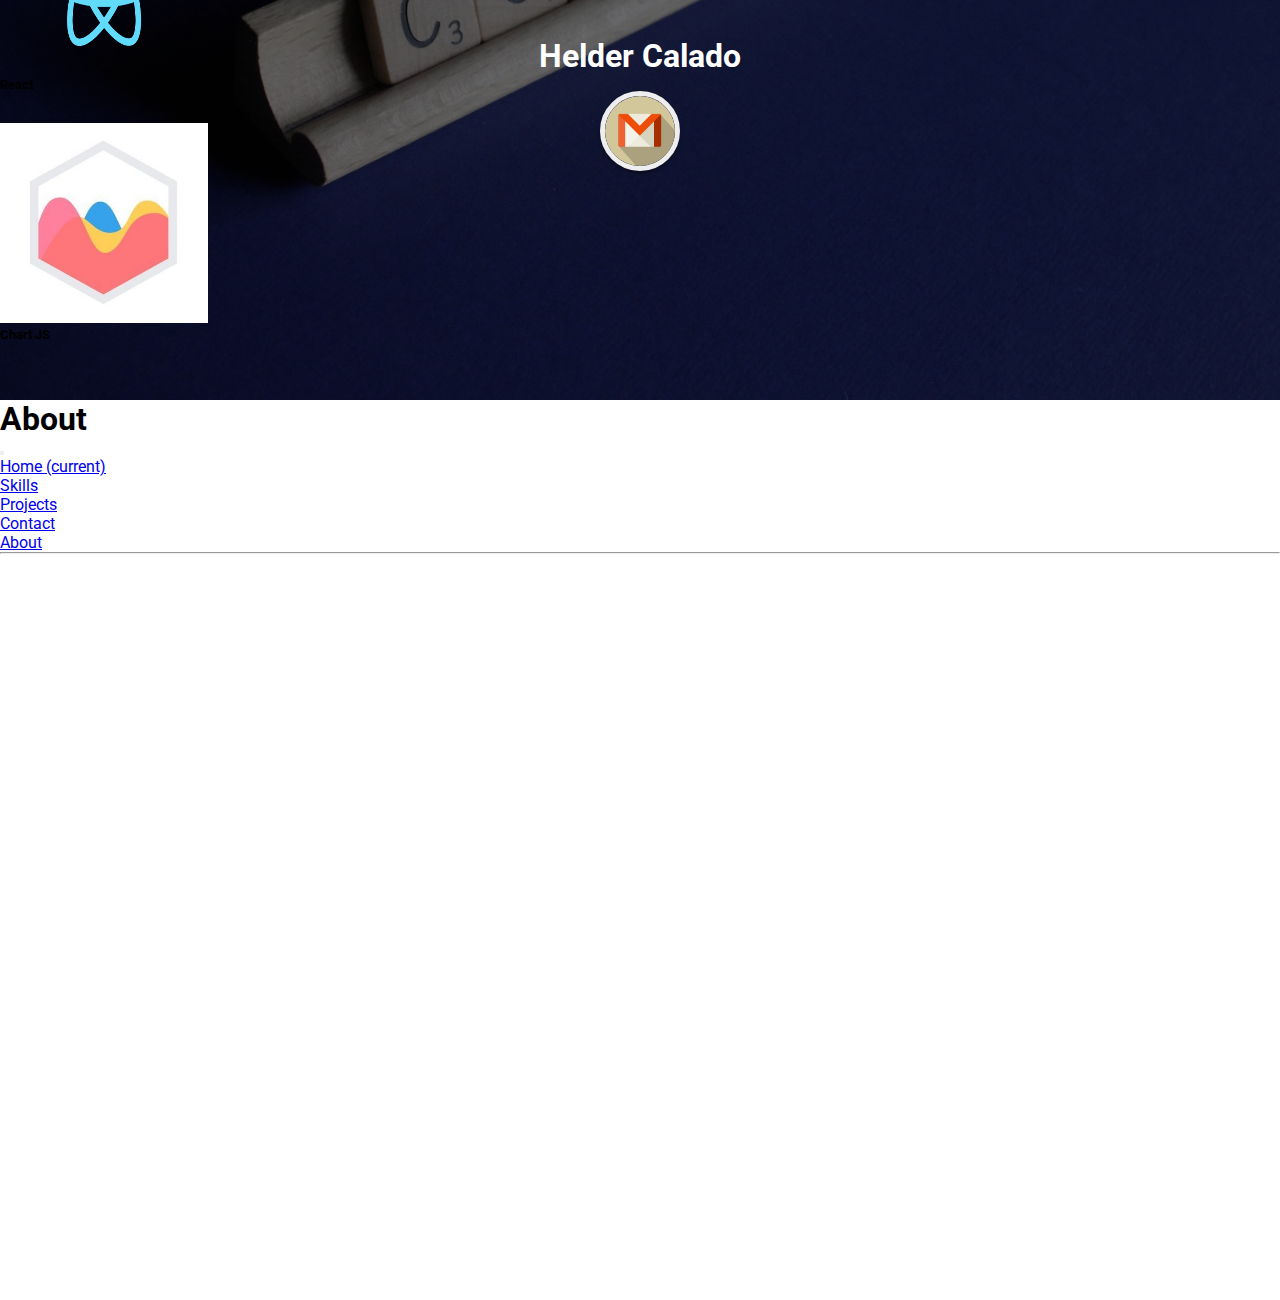
==== commit aab1edc3: "fixed issues with projects section that was displaying multiples divs at the same time breaking the " ====
--- a/index.html
+++ b/index.html
@@ -385,6 +385,7 @@
                 </div>
                 
                 <hr class="my-2" style="border-top: 1px solid black;">
+                <img src="./assets/img/giphy.gif" class="card-img-top">
                 <p>Objective:</p>
                 <p>To make use of the Giphy API and parse the results in the page</p>
                 <p>Technoligies used:</p>
@@ -568,9 +569,21 @@
 var mydiv  = $(this).data('return');
 console.log(mydiv);
 if (mydiv === "trainprojectcomments"){
-    console.log("function called");
+    
     doTheFlip("All Aboard!!!");
-    }
+    $("#giftasticprojectcomments").hide();
+    $("#groupprojectcomments").hide();
+
+    //
+    }else if (mydiv === "giftasticprojectcomments"){
+    
+    $("#trainprojectcomments").hide();
+    $("#groupprojectcomments").hide();
+    } else if (mydiv === "trainprojectcomments"){
+    
+        $("#trainprojectcomments").hide();
+    $("#giftasticprojectcomments").hide();
+    } 
 $("#"+mydiv).fadeToggle("slow");
 
 
--- a/assets/style/style.css
+++ b/assets/style/style.css
@@ -83,8 +83,8 @@
 }
 .card-image-top-a {
     display: block;
-    width: 50px;
-    height: 50px;
+    width: 80px;
+    height: 80px;
     margin: 1em auto;
     background-size: cover;
     
